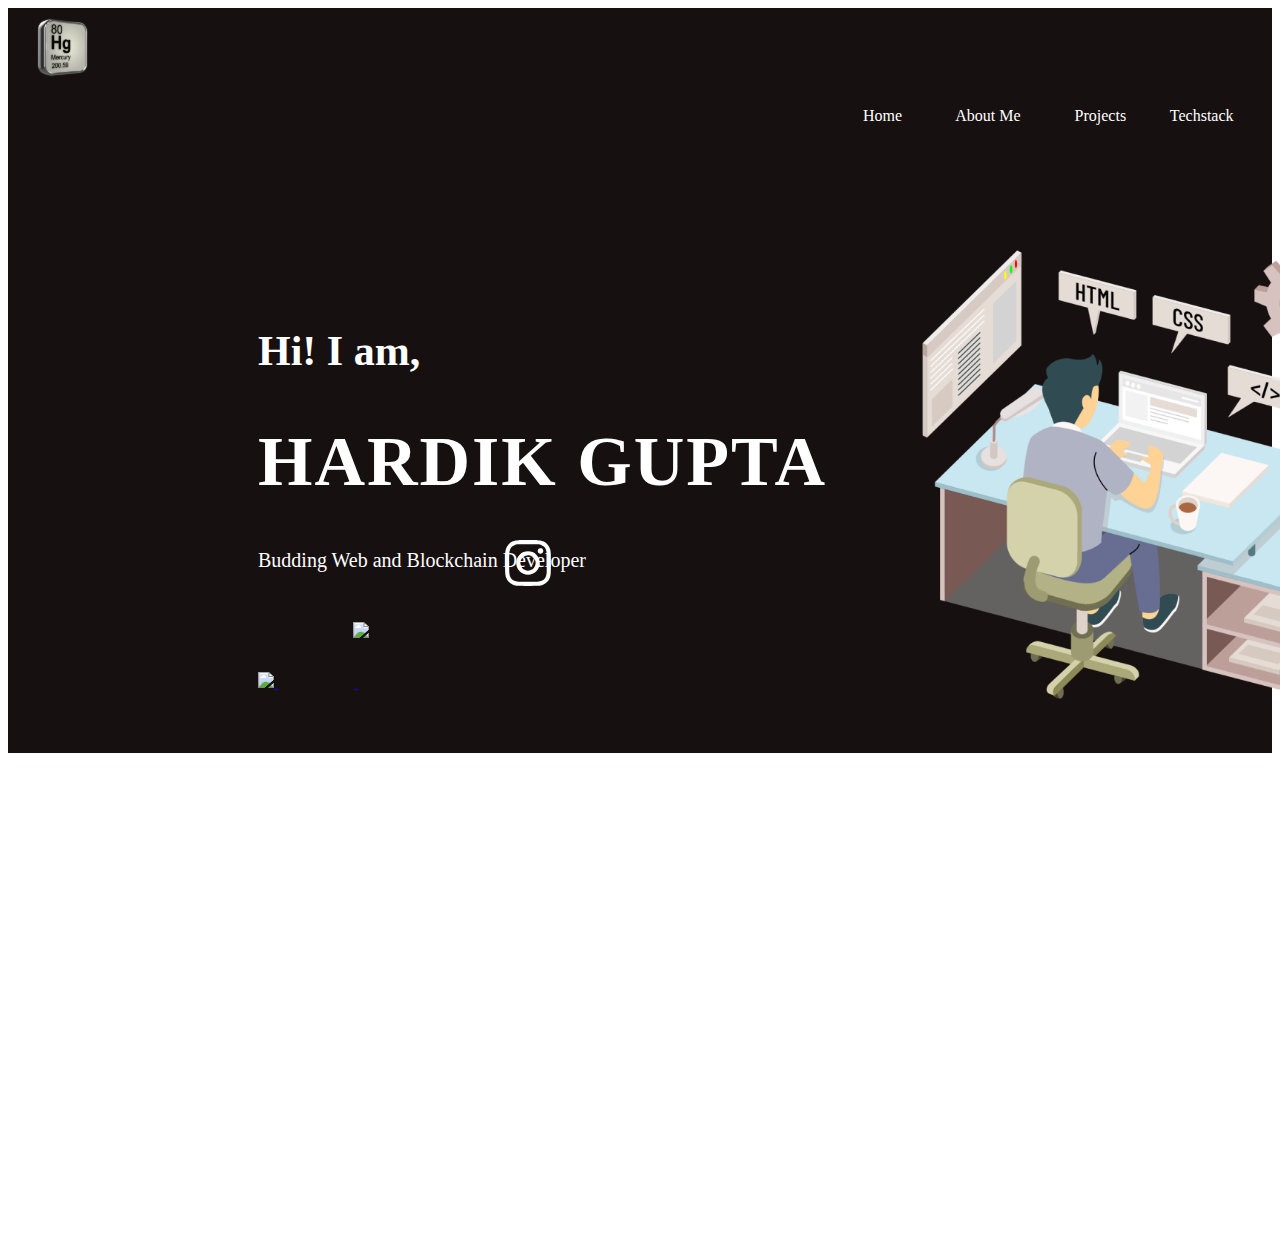
==== index.html @ ba808aa7 "homepage" ====
<!DOCTYPE html>
<html>

<head>
    <meta charset="utf-8">

    <meta name="viewport" content="width=device-width, initial-scale=1">

    <title>Homepage</title>
    <link rel="preconnect" href="https://fonts.googleapis.com">
    <link rel="preconnect" href="https://fonts.gstatic.com" crossorigin>
    <link href="https://fonts.googleapis.com/css2?family=Lato:ital@0;1&display=swap" rel="stylesheet">
    <link rel="stylesheet" href="style.css" />
    <link href="https://cdn.jsdelivr.net/npm/bootstrap@5.2.2/dist/css/bootstrap.min.css" rel="stylesheet"
        integrity="sha384-Zenh87qX5JnK2Jl0vWa8Ck2rdkQ2Bzep5IDxbcnCeuOxjzrPF/et3URy9Bv1WTRi" crossorigin="anonymous">

</head>
<div class="body">

    <body>
        <div class="container" id="main">
            <div class=container id="navbar">
                <script src="https://cdn.jsdelivr.net/npm/bootstrap@5.2.2/dist/js/bootstrap.bundle.min.js"
                    integrity="sha384-OERcA2EqjJCMA+/3y+gxIOqMEjwtxJY7qPCqsdltbNJuaOe923+mo//f6V8Qbsw3"
                    crossorigin="anonymous"></script>

                <nav id="navbar" class="navbar">
                    <div class="row">
                        <div class="col-1 mx-0" id="mercury">
                            <a href="https://youtu.be/dQw4w9WgXcQ" target="_blank">
                                <img src="Images/mercury.svg" width="70px">
                            </a>
                        </div>
                        <div class="col-8" id="nav-link">
                            <a href=# id="home">Home</a>
                            <a href=# id="about">About Me</a>
                            <a href=# id="project">Projects</a>
                            <a href=# id="techstack">Techstack</a>
                            <a href=# id="contact">Contact Me</a>
                        </div>
                    </div>
                </nav>

            </div>
            <div class="row">
                <div class="col-6" id=content>
                    <div class="written" id="xyz">
                    <h3 id=Hi> Hi! I am, </h3>
                    <h1 id=Hardik> HARDIK GUPTA</h1>
                    <h6 id=Budding>Budding Web and Blockchain Developer </h6>
                </div>
                    <div class="row" id="logo-row">
                        <a href="https://github.com/mister-mercury" target="_blank">
                            <img id="github" src="images/github.svg">
                        </a>
                        <a href="https://www.linkedin.com/in/hardik-gupta-02963b233/" target="_blank">
                            <img id="linkedin" src="images/linkedIN.svg">
                        </a>
                        <a href="https://www.instagram.com/mister.mercury.24/" target="_blank">
                            <img id="insta" src="Images/insta.svg">
                        </a>
                    </div>
                </div>
                <div class="move" id=image>
                    <img id="computer" src="Images/computer.png">
                </div>
            </div>






        </div>
    </body>
</div>

</html>
---- style.css ----
#main{
    padding-left:0px;
    margin:0px;
    }
.body{
    background-color: #171010;
    color: #FFFFFF;
    height: 745px;
    
}
#nav-link{
    color: #FFFFFF;
    padding-top: 20px;
    padding-left: 50px;
    position: relative;
    left: 955px;
    
}

#home{
    color: #FFFFFF;
    text-decoration: none;
    position: relative;
    right: 150px;
}

#about{
    color: #FFFFFF;
    text-decoration: none;
    position: relative;
    right: 100px;
}

#contact{
    position: relative;
    left: 290px;
    bottom: 23px;
    color: #FFFFFF;
    text-decoration: none;
}
#project{
    color: #FFFFFF;
    text-decoration: none;
    position: relative;
    right: 50px;
}
#techstack{
    color: #FFFFFF;
    text-decoration: none;
    position: relative;
    right: 10px;
}

#xyz{
    position: relative;
    bottom: 40px;
}


#navbar{
    background-color: #171010 !important; 
}
    
#mercury{
    margin: 0px;
    padding-left: 20px !important;
    padding-top: 5px;
}

#content{
    padding-left: 250px ;
    padding-top: 200px;
    
}

#Hi{
    font-size: 42px;
}
#Hardik{
    width: 800px;
    font-size: 70px;
    letter-spacing: 2px;
}
#Budding{
    font-size: 20px;
    font-weight: lighter;
}


#computer{
    width: 525px;
    position: relative;
    bottom: 500px;
    left: 900px;
}

#insta{
    max-width: 50px;
    margin-left: 120px;
    position: relative;
    bottom: 100px;
    left: 25px;
}
#github{
    max-width: 50px;
}
#linkedin{
    max-width: 50px;
    margin-left: 60px;
    position: relative;
    bottom: 50px;
    left: 15px;
}
#logo-row{
     position: relative;
     bottom:20px;
}
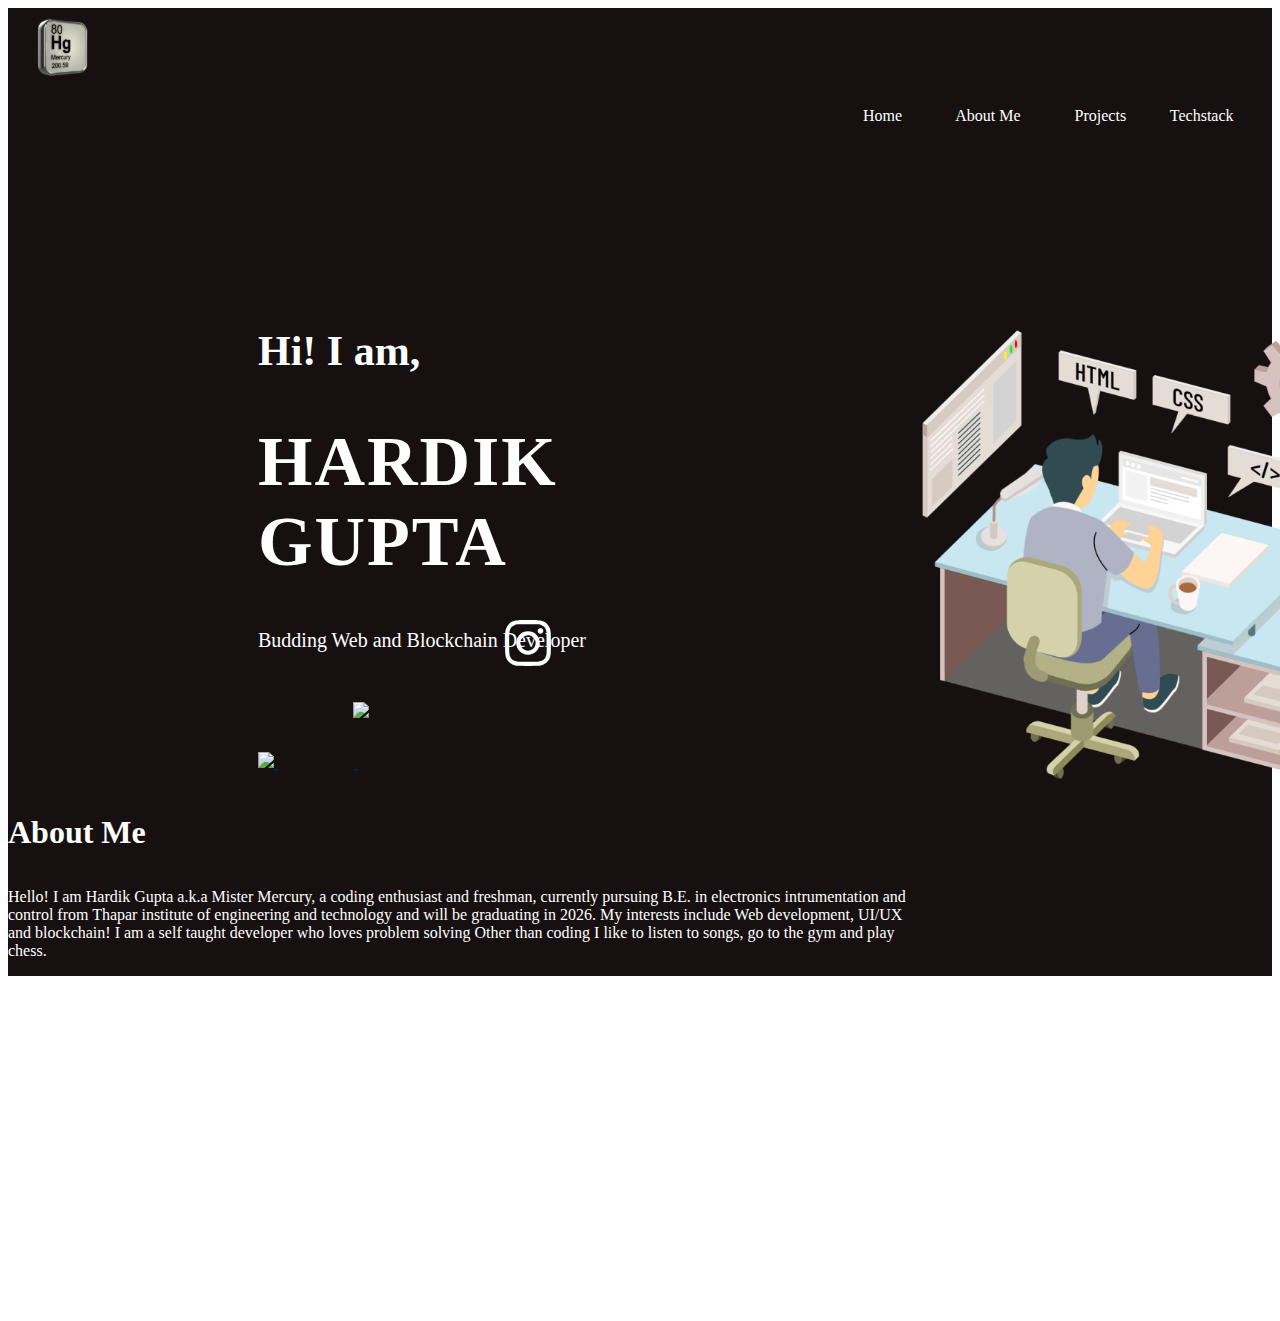
==== commit e005347a: "new changes" ====
--- a/index.html
+++ b/index.html
@@ -45,10 +45,10 @@
             <div class="row">
                 <div class="col-6" id=content>
                     <div class="written" id="xyz">
-                    <h3 id=Hi> Hi! I am, </h3>
-                    <h1 id=Hardik> HARDIK GUPTA</h1>
-                    <h6 id=Budding>Budding Web and Blockchain Developer </h6>
-                </div>
+                        <h3 id=Hi> Hi! I am, </h3>
+                        <h1 id=Hardik> HARDIK GUPTA</h1>
+                        <h6 id=Budding>Budding Web and Blockchain Developer </h6>
+                    </div>
                     <div class="row" id="logo-row">
                         <a href="https://github.com/mister-mercury" target="_blank">
                             <img id="github" src="images/github.svg">
@@ -72,6 +72,23 @@
 
 
         </div>
+        <div class="second_page">
+           <div class="about"><h1>About Me</h1></div>
+            
+
+            <div class="Intro">
+                <p>Hello! I am Hardik Gupta a.k.a Mister Mercury, a coding enthusiast and freshman, currently pursuing
+                    B.E. in electronics intrumentation and control from Thapar institute of engineering and technology
+                    and will be graduating in 2026.
+
+                    My interests include Web development, UI/UX and blockchain!
+                    I am a self taught developer who loves problem solving
+
+                    Other than coding I like to listen to songs, go to the gym and play chess.
+            </div>
+        </div>
+
+        </p>
     </body>
 </div>
 
--- a/style.css
+++ b/style.css
@@ -5,9 +5,17 @@
 .body{
     background-color: #171010;
     color: #FFFFFF;
-    height: 745px;
+    height: max-content;
     
+    display: flex;
+    flex-wrap: wrap;
 }
+
+.move{
+    height: 0px;
+}
+
+
 #nav-link{
     color: #FFFFFF;
     padding-top: 20px;
@@ -77,7 +85,7 @@
     font-size: 42px;
 }
 #Hardik{
-    width: 800px;
+    width: 550px;
     font-size: 70px;
     letter-spacing: 2px;
 }
@@ -116,6 +124,17 @@
      bottom:20px;
 }
 
+.second_page{
+    display: flex;
+    flex-direction: column;
+    flex-wrap: wrap;
+}
+.about{
+    width: 200px;
+}
+.Intro{
+    width: 900px;
+}
 
 
 
@@ -124,3 +143,4 @@
 
 
 
+
